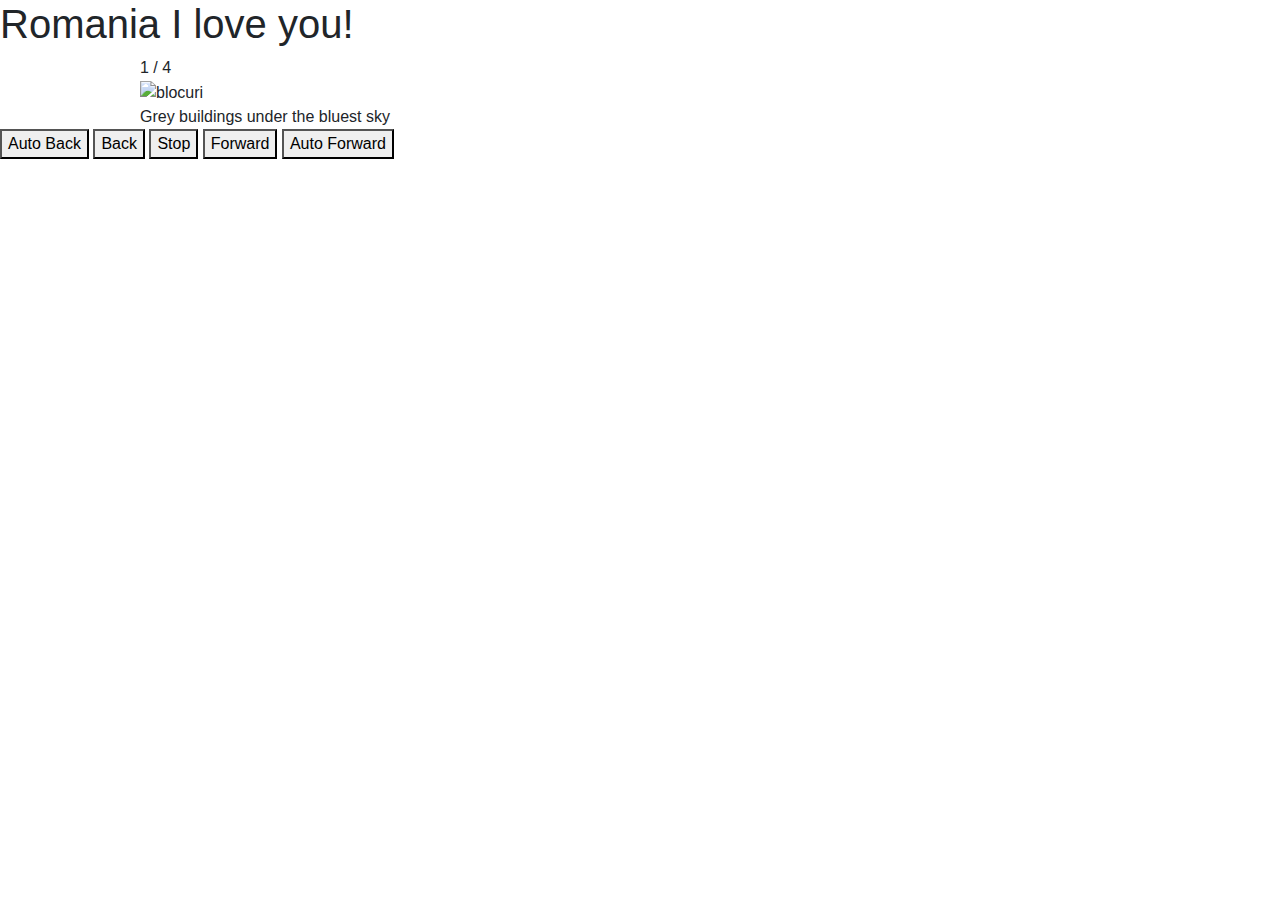
==== Homework/mandatory/2-slideshow/index.html @ d6507c7c "to finish ex slideshow js2-week3" ====
<!DOCTYPE html>
<html>
  <head>
    <title>Slideshow</title>
    <script src="slideshow.js"></script>
    <link
      rel="stylesheet"
      href="https://stackpath.bootstrapcdn.com/bootstrap/4.4.1/css/bootstrap.min.css"
      integrity="sha384-Vkoo8x4CGsO3+Hhxv8T/Q5PaXtkKtu6ug5TOeNV6gBiFeWPGFN9MuhOf23Q9Ifjh"
      crossorigin="anonymous"
    />
    <link rel="stylesheet" href="./style.css" />
  </head>
  <body>
    <!-- Write your HTML in here -->

    <h1>Romania I love you!</h1>

    <!-- Slideshow container -->

    <div class="slideshow-container">
      <div class="mySlides">
        <div class="numbertext">1 / 4</div>
        <img
          src="https://images.unsplash.com/photo-1550009628-d2d561a4dcd3?ixlib=rb-1.2.1&ixid=eyJhcHBfaWQiOjEyMDd9&auto=format&fit=crop&w=900&q=60"
          alt="blocuri"
          style="width: 80%;"
        />
        <div class="text">Grey buildings under the bluest sky</div>
      </div>

      <div class="mySlides">
        <div class="numbertext">2 / 4</div>
        <img
          src="https://images.unsplash.com/photo-1524053193727-2d9bfdac4361?ixlib=rb-1.2.1&ixid=eyJhcHBfaWQiOjEyMDd9&auto=format&fit=crop&w=900&q=60"
          alt="candelabru"
          style="width: 80%;"
        />
        <div class="text">Chandelier in an Ortodox church</div>
      </div>

      <div class="mySlides">
        <div class="numbertext">3 / 4</div>
        <img
          src="https://images.unsplash.com/photo-1564650027943-818ed3b3dd8e?ixlib=rb-1.2.1&ixid=eyJhcHBfaWQiOjEyMDd9&auto=format&fit=crop&w=900&q=60"
          alt="transfagarasan"
          style="width: 80%;"
        />
        <div class="text">The snake road called Transfagarasan</div>
      </div>

      <div class="mySlides">
        <div class="numbertext">4 / 4</div>
        <img
          src="https://images.unsplash.com/photo-1587632117986-43aa518804b9?ixlib=rb-1.2.1&ixid=eyJhcHBfaWQiOjEyMDd9&auto=format&fit=crop&w=900&q=60"
          alt="transfagarasan"
          style="width: 80%;"
        />
        <div class="text">The People's House - a tribute to comunism</div>
      </div>
    </div>

    <!-- Next and previous buttons -->
    <div>
      <button class="autoBack">Auto Back</button>
      <button class="back">Back</button>
      <button class="stop">Stop</button>
      <button class="forward">Forward</button>
      <button class="autoForward">Auto Forward</button>
    </div>
  </body>
</html>
---- Homework/mandatory/2-slideshow/style.css ----
/** Write your CSS in here **/

/* Slideshow container */
.slideshow-container {
  max-width: 1000px;
  position: relative;
  margin: auto;
}

/* Hide the images by default */
.mySlides {
  display: none;
}
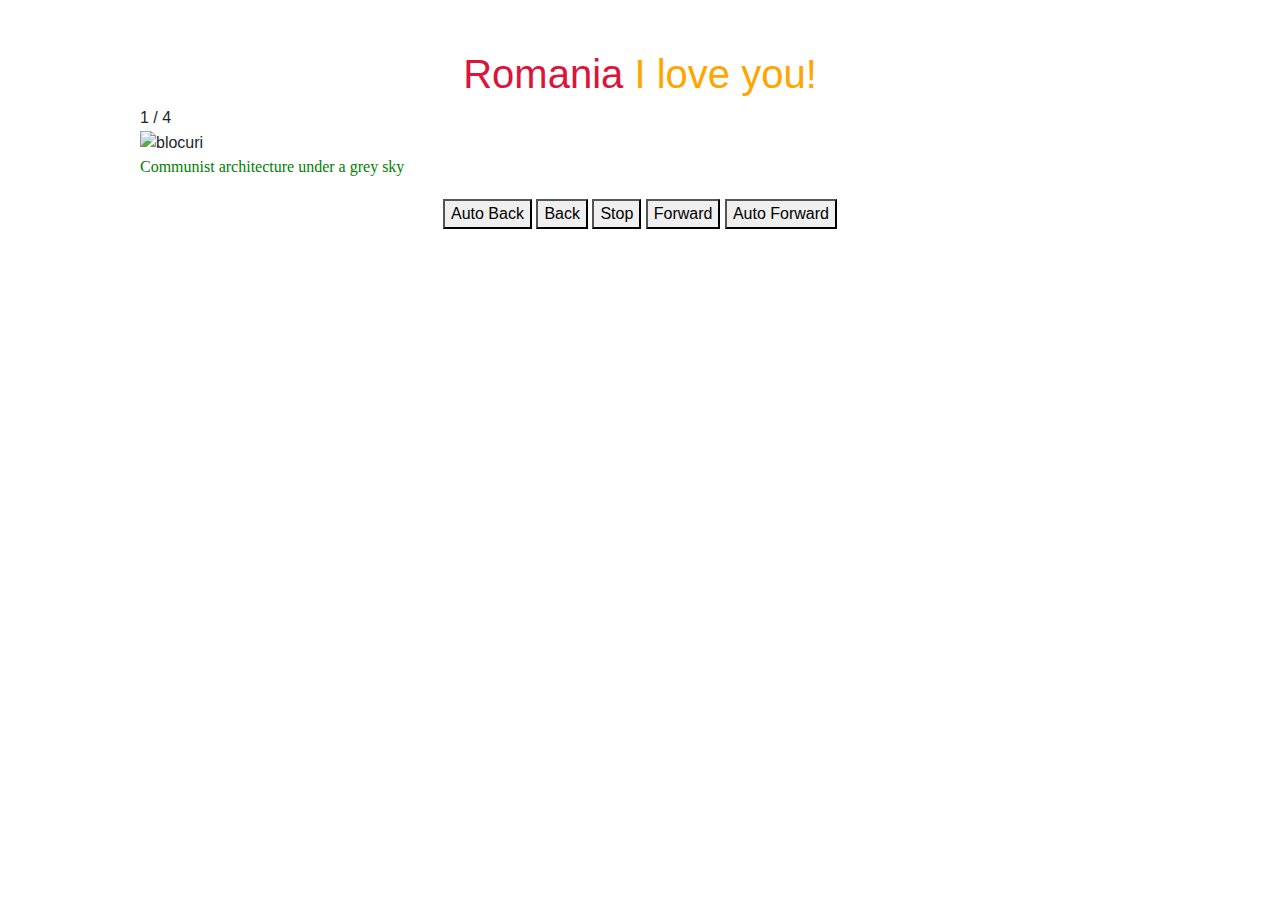
==== commit 24747b2c: "modified slideshow ex" ====
--- a/Homework/mandatory/2-slideshow/index.html
+++ b/Homework/mandatory/2-slideshow/index.html
@@ -14,7 +14,7 @@
   <body>
     <!-- Write your HTML in here -->
 
-    <h1>Romania I love you!</h1>
+    <h1>Romania <span> I love you! </span></h1>
 
     <!-- Slideshow container -->
 
@@ -24,9 +24,9 @@
         <img
           src="https://images.unsplash.com/photo-1550009628-d2d561a4dcd3?ixlib=rb-1.2.1&ixid=eyJhcHBfaWQiOjEyMDd9&auto=format&fit=crop&w=900&q=60"
           alt="blocuri"
-          style="width: 80%;"
+          style="width: 100%;"
         />
-        <div class="text">Grey buildings under the bluest sky</div>
+        <div class="text">Communist architecture under a grey sky</div>
       </div>
 
       <div class="mySlides">
@@ -34,7 +34,7 @@
         <img
           src="https://images.unsplash.com/photo-1524053193727-2d9bfdac4361?ixlib=rb-1.2.1&ixid=eyJhcHBfaWQiOjEyMDd9&auto=format&fit=crop&w=900&q=60"
           alt="candelabru"
-          style="width: 80%;"
+          style="width: 100%;"
         />
         <div class="text">Chandelier in an Ortodox church</div>
       </div>
@@ -44,24 +44,27 @@
         <img
           src="https://images.unsplash.com/photo-1564650027943-818ed3b3dd8e?ixlib=rb-1.2.1&ixid=eyJhcHBfaWQiOjEyMDd9&auto=format&fit=crop&w=900&q=60"
           alt="transfagarasan"
-          style="width: 80%;"
+          style="width: 100%;"
         />
-        <div class="text">The snake road called Transfagarasan</div>
+        <div class="text"> <a href="https://www.youtube.com/watch?time_continue=11&v=IGloAStqTfI&feature=emb_logo" target="_blank"> <strong> Transfagarasan road </strong> </a> labeled by <a href = " https://www.topgear.es " target="_blank"> Top Gear </a> (2009) “The Best Road in the World” </div>
       </div>
-
+          
       <div class="mySlides">
         <div class="numbertext">4 / 4</div>
         <img
           src="https://images.unsplash.com/photo-1587632117986-43aa518804b9?ixlib=rb-1.2.1&ixid=eyJhcHBfaWQiOjEyMDd9&auto=format&fit=crop&w=900&q=60"
-          alt="transfagarasan"
-          style="width: 80%;"
+          alt="People's House"
+          style="width: 100%;"
         />
-        <div class="text">The People's House - a tribute to comunism</div>
+        <div class="text">
+          <strong> People's House </strong> - heaviest building on the planet according to Guinness
+          World Records 
+        </div>
       </div>
     </div>
 
     <!-- Next and previous buttons -->
-    <div>
+    <div id="buttonMenu">
       <button class="autoBack">Auto Back</button>
       <button class="back">Back</button>
       <button class="stop">Stop</button>
